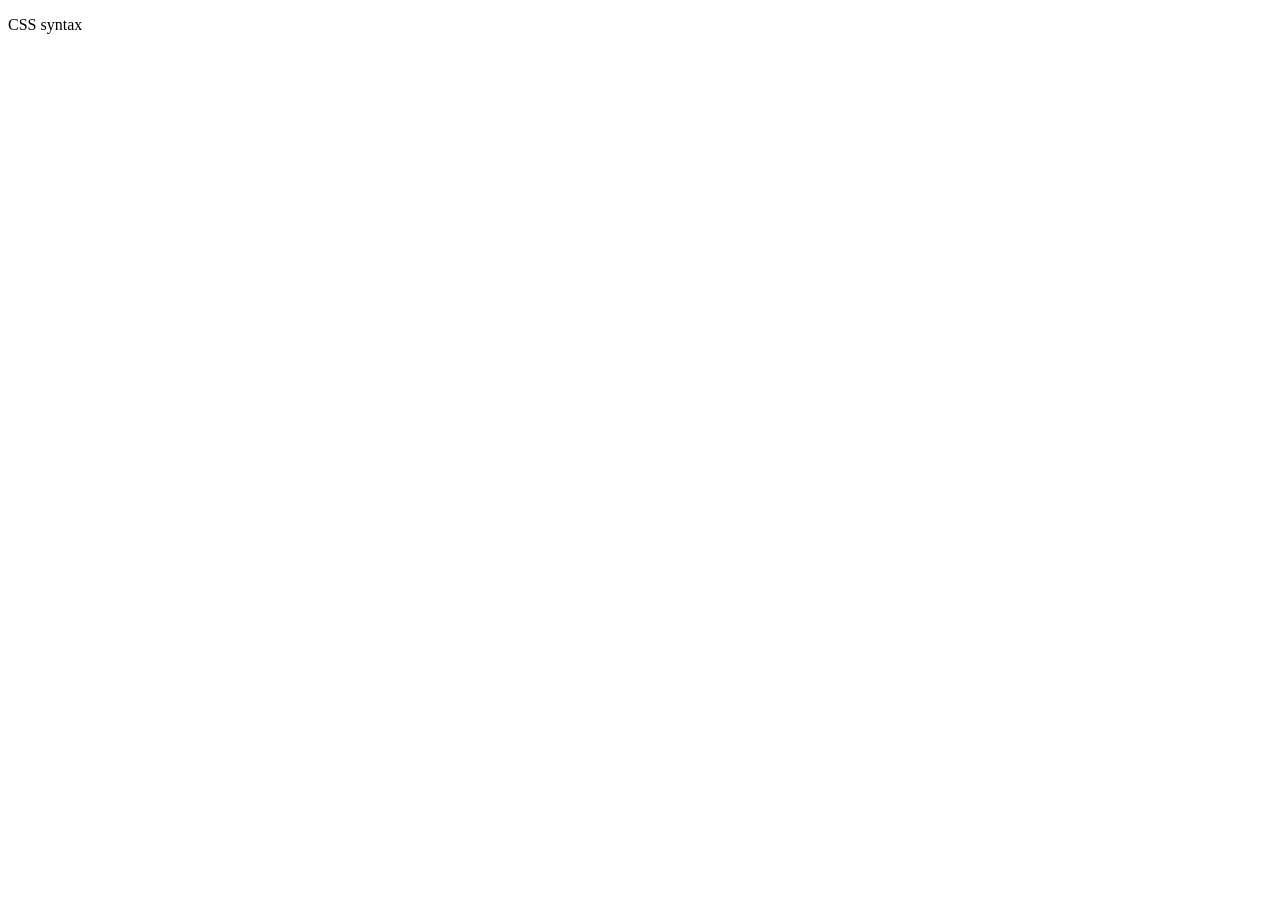
==== index.html @ d9e0d133 "creat index.html" ====
<!DOCTYPE html>
<html lang="en">
<head>
    <meta charset="UTF-8">
    <meta name="viewport" content="width=device-width, initial-scale=1.0">
    <title>Document</title>
</head>
<body>
    <p>
        CSS syntax
    </p>
    
</body>
</html>
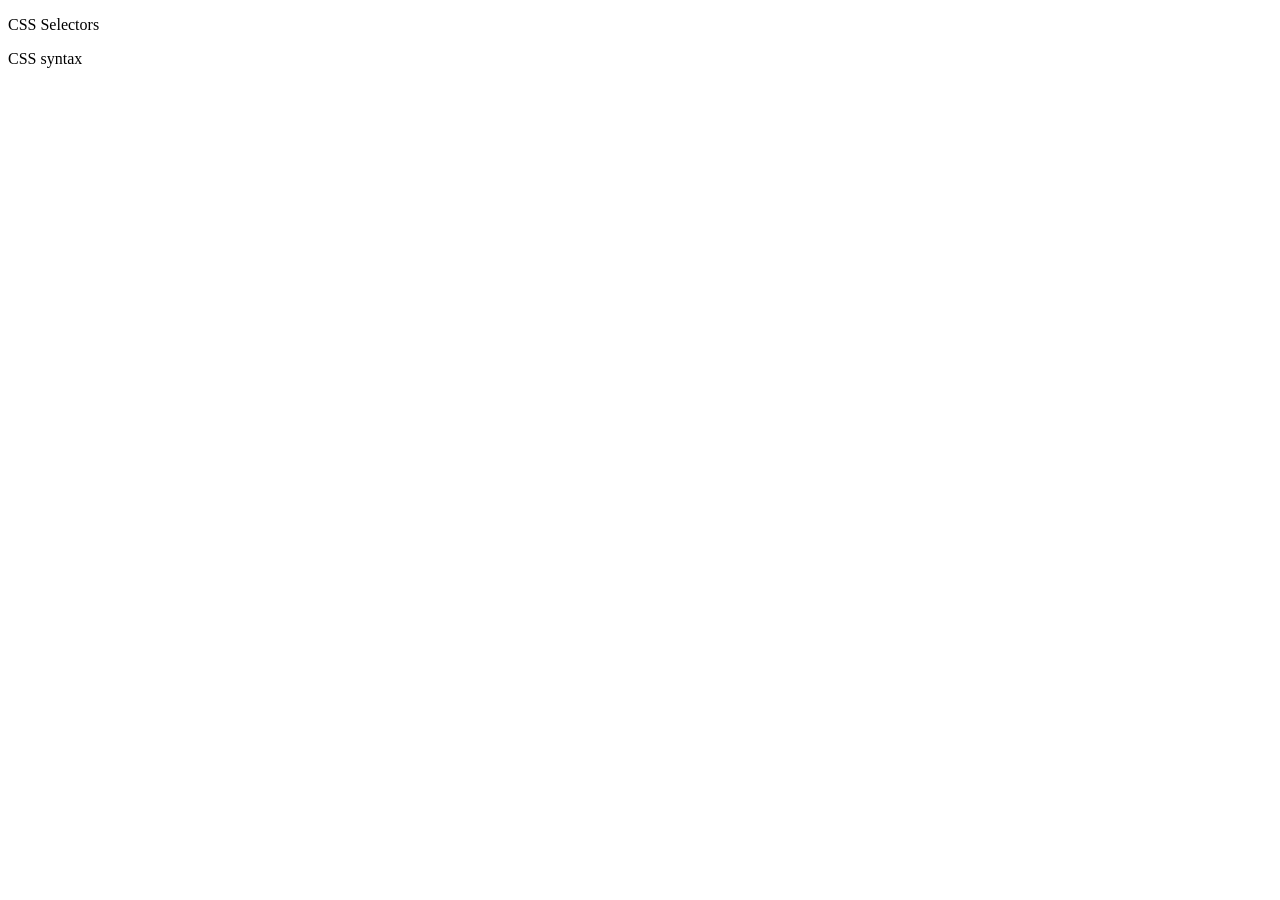
==== commit 34d1f9cb: "CSS Selectors" ====
--- a/index.html
+++ b/index.html
@@ -6,6 +6,7 @@
     <title>Document</title>
 </head>
 <body>
+    <p id="para1">CSS Selectors</p>
     <p>
         CSS syntax
     </p>
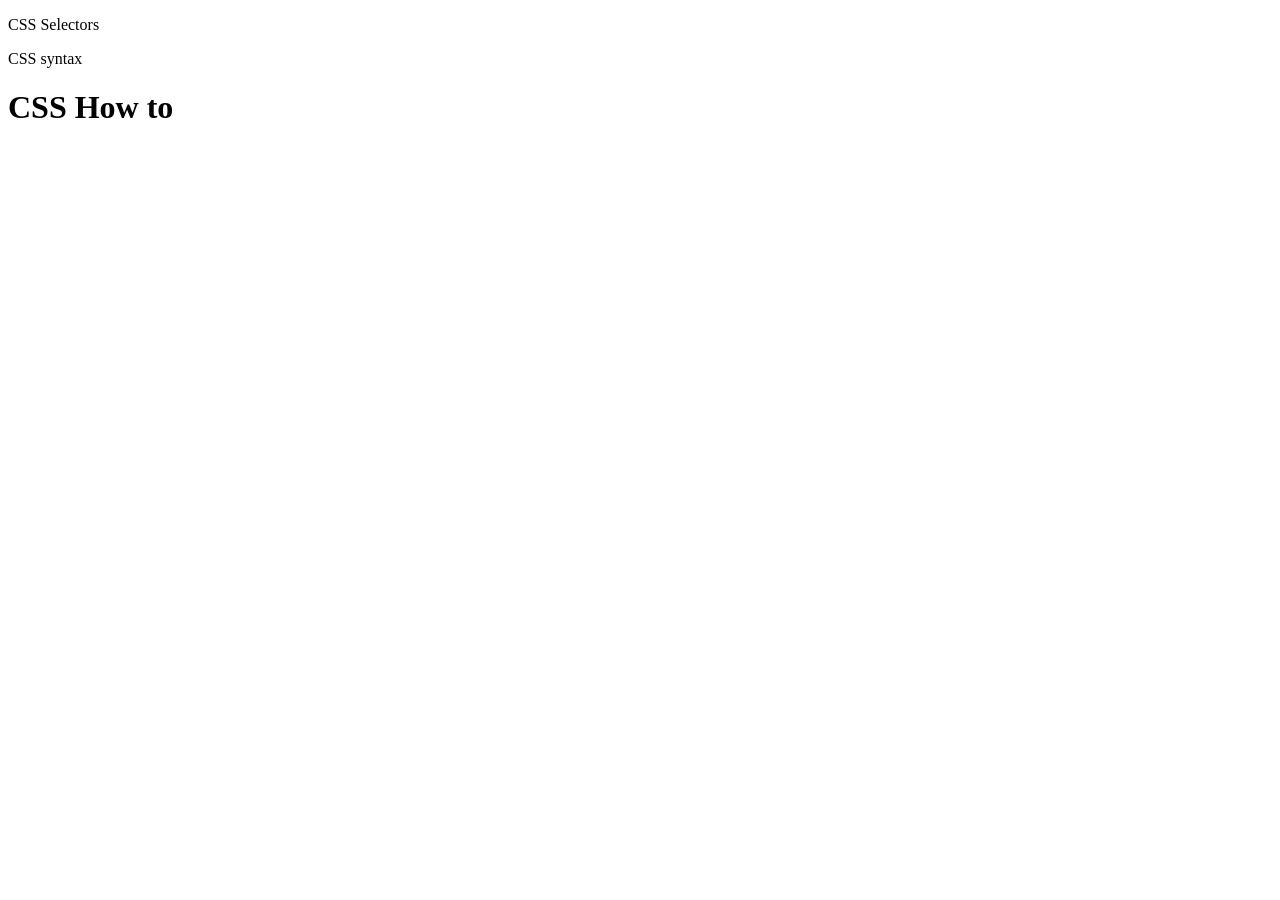
==== commit 6aa6c689: "CSS How to" ====
--- a/index.html
+++ b/index.html
@@ -10,6 +10,7 @@
     <p>
         CSS syntax
     </p>
+    <h1>CSS How to </h1>
     
 </body>
 </html>
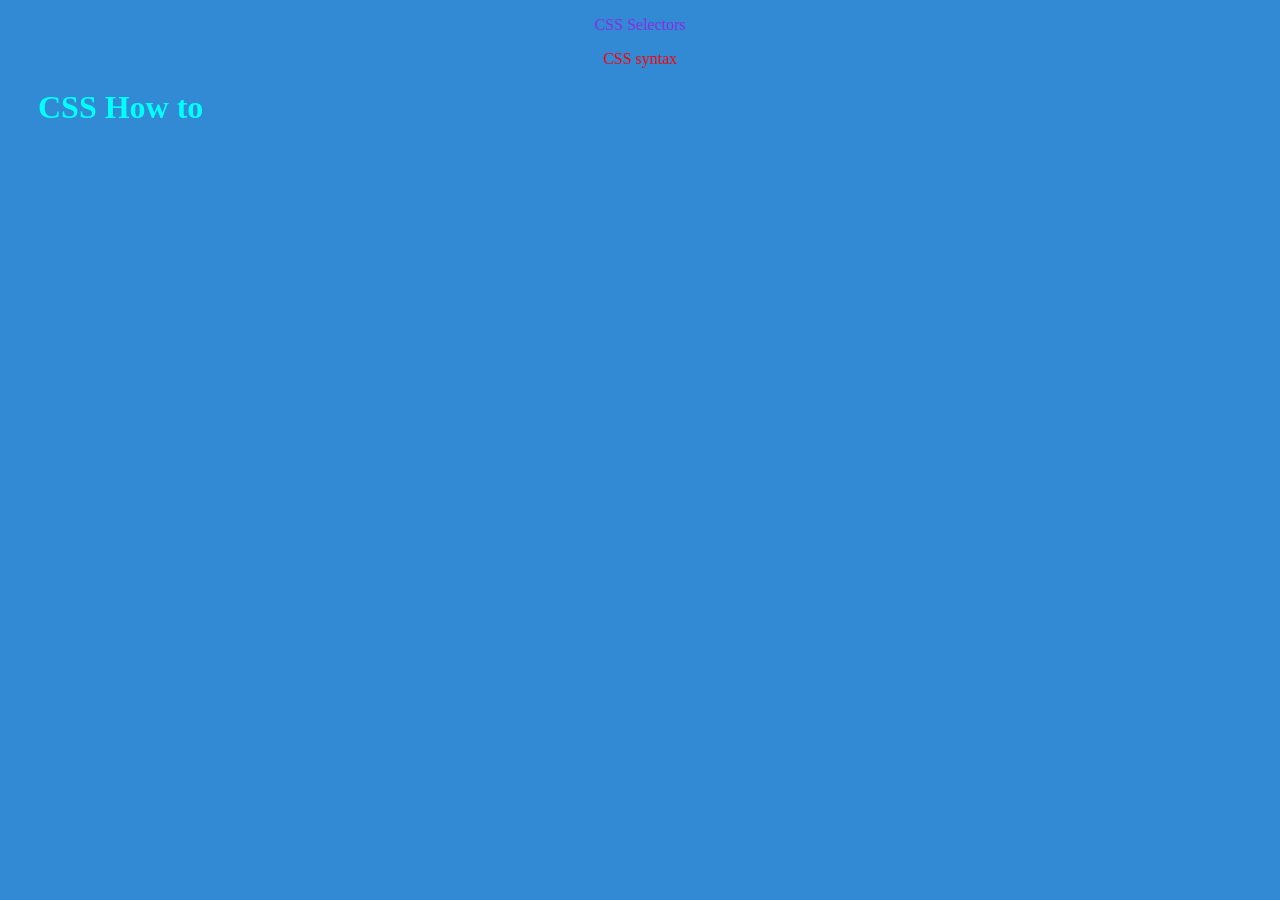
==== commit c0514bc8: "CSS how to" ====
--- a/index.html
+++ b/index.html
@@ -1,6 +1,7 @@
 <!DOCTYPE html>
 <html lang="en">
 <head>
+    <link rel="stylesheet" type="text/CSS" href="style.css">
     <meta charset="UTF-8">
     <meta name="viewport" content="width=device-width, initial-scale=1.0">
     <title>Document</title>
--- a/style.css
+++ b/style.css
@@ -0,0 +1,16 @@
+p{
+    color: red;
+    text-align: center;
+}
+#para1{
+    text-align: center;
+    color: blueviolet;
+}
+body{
+    background-color: rgb(50, 137, 212);
+
+}
+h1{
+    margin-left: 30px;
+    color: aqua;
+}
